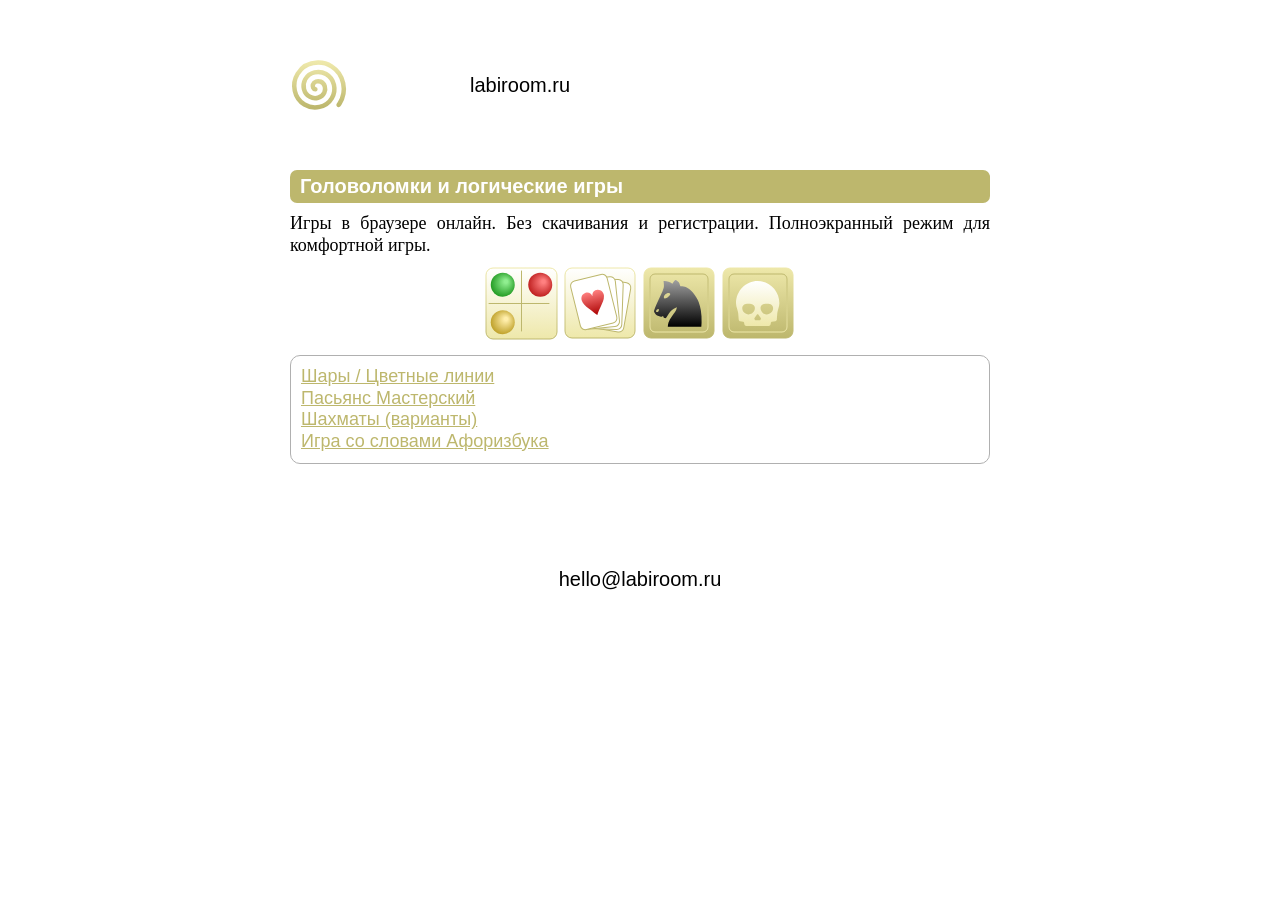
==== index.html @ e0f39457 "changed" ====
<!DOCTYPE html>
<html lang='ru'>
<head>
<meta charset='utf-8'>
<meta name='viewport' content='width=device-width,initial-scale=1.0'>
<title>Головоломки и логические игры онлайн — labiroom.ru</title>
<meta name='description' content='Логические игры в браузере: Color Lines, пасьянс Мастерский, шахматы, игра со словами Афоризбука. Без скачивания и регистрации, есть полноэкранный режим.'>
<link rel='icon' type='image/svg+xml' href='assets/fav.svg'>
<link type='text/css' rel='stylesheet' href='assets/style.css?v=8'>
<script type='text/javascript' src='assets/DrawSVG.js?v=2'></script>

<!-- Yandex.Metrika counter -->
<script type="text/javascript">
    (function(m,e,t,r,i,k,a){
        m[i]=m[i]||function(){(m[i].a=m[i].a||[]).push(arguments)};
        m[i].l=1*new Date();
        for (var j = 0; j < document.scripts.length; j++) {if (document.scripts[j].src === r) { return; }}
        k=e.createElement(t),a=e.getElementsByTagName(t)[0],k.async=1,k.src=r,a.parentNode.insertBefore(k,a)
    })(window, document,'script','https://mc.yandex.ru/metrika/tag.js?id=114252557', 'ym');

    ym(114252557, 'init', {ssr:true, webvisor:true, clickmap:true, ecommerce:"dataLayer", referrer: document.referrer, url: location.href, accurateTrackBounce:true, trackLinks:true});
</script>
<noscript><div><img src="https://mc.yandex.ru/watch/114252557" style="position:absolute; left:-9999px;" alt="" /></div></noscript>
<!-- /Yandex.Metrika counter -->

</head>

<body>

<header>
 <a href='.' aria-label='Главная'><svg id='logo-picture'></svg></a>
 <div>labiroom.ru</div>
 <svg id='navigation-button'></svg>
 <nav id='header-navigation'>
  <ul>
   <li><a href='lines/'>Шары / Цветные линии</a></li>	
   <li><a href='master/'>Пасьянс Мастерский</a></li>	
   <li><a href='chess/'>Шахматы (варианты)</a></li>	
   <li><a href='afor/'>Игра со словами Афоризбука</a></li>	
  </ul>
 </nav>
</header>

<main>

<h1>Головоломки и логические игры</h1>

<p>
Игры в браузере онлайн.
Без скачивания и регистрации.
Полноэкранный режим для комфортной игры.
</p>

<div id='menu-buttons'>
<svg id='btnLines'></svg>
<svg id='btnMaster'></svg>
<svg id='btnChess'></svg>
<svg id='btnAfor'></svg>
</div>

</main>

<footer>
 <nav>
  <ul>
   <li><a href='lines/'>Шары / Цветные линии</a></li>	
   <li><a href='master/'>Пасьянс Мастерский</a></li>	
   <li><a href='chess/'>Шахматы (варианты)</a></li>	
   <li><a href='afor/'>Игра со словами Афоризбука</a></li>	
  </ul>
 </nav>
 <svg id='head-with-gears'></svg>
 <svg id='head-with-brain'></svg>
 <div>hello@labiroom.ru</div>
 <a href='mailto:hello@labiroom.ru'><svg id='write-a-mail-button'></svg></a>
</footer>

</body>

<script>
// create dummy svg defs
var DFS=createSVG(null,0,0,true).getElementsByTagName('defs')[0];
getPaint(DFS);
</script>

<script type='text/javascript' src='assets/HeaderAndFooter.js?v=1'></script>
<script type='text/javascript' src='assets/MenuButtons.js?v=4'></script>

</html>
---- assets/style.css ----
*{padding:0;margin:0;box-sizing:border-box;-webkit-tap-highlight-color:transparent;user-select:none;-webkit-user-select:none;}
html{text-align:center;-webkit-text-size-adjust:100%;text-size-adjust:100%;scroll-behavior:smooth;}
/*body{background: linear-gradient(to bottom, #eee8aa 0%, #fff 30px);*/
body{padding:10px;text-align:center;}
header,main,footer{max-width:700px;margin:0 auto;}

h1{font-size:20px;background:#bdb76d;padding:5px 10px;color:#fff;border-radius:7px;}
h2{font-size:19px;border:1.5px solid #bdb76d;padding:2px 10px;color:#bdb76d;border-radius:7px;}

svg{display:block;margin:0 auto 10px auto;border:0px solid #c0c0c0;}
svg.fs{position:absolute;left:50%;top:50%;transform:translate(-50%,-50%);width:100vw;height:100dvh;margin:0 !important;}

button{padding:0 5px 0 5px;}

p,ul,li{text-align:justify;line-height:1.2;hyphens:auto;}
p.SaidAbout{text-align:center;font-style:italic;color:#808080;}
ul,ol{list-style:none;list-style-position:inside;}
p img,li img{margin-top:10px;}
li::before{display:inline-block;text-align:left;}

div.PixInLine{text-align:center;}
div.PixInLine img{display:inline;}

#picTurn{width:49px;opacity:0.75;}
p img,li img{width:100%;max-width:500px;height:auto;margin-left:auto;margin-right:auto;display:block;}

a,a:link,a:visited,a:hover,a:active,a:focus{text-decoration:underline;outline:none;color:#bdb76d;}
a:hover{color:orange;}
div.JumpToPage a{display:block;}

table{border-collapse:collapse;margin-left:auto;margin-right:auto;}
td{border:1px solid #c0c0c0;padding:5px 10px;}

:focus{outline:none;}

hr{height:1px;border:none;background-color:#a0a0a0;}

/* sans serif font general*/
header,h1,h2,button,nav ul li a,footer{font-family:Arial,sans serif;}

/* serif font general*/
p,a,h3,li{font-family:'Times New Roman',serif;}

/* 18px font-size general */
p,a,h3,button,li{font-size:18px;}

/* left alignment general */
h1,h2,h3,ul,ol,div.JumpToPage{text-align:left;}

/* 10px bottom margin general */
h1,h2,p,table,li,#svgArena,
img,hr,nav,footer,section,div{margin-bottom:10px;}
nav ul li{margin-bottom:0;}

/* allow selection general */
h1,h2,h3,p,ul,ol,li,table td{user-select:text;-webkit-user-select:text;}

/* header */
header{
 display:flex;
 align-items:center;
 justify-content:space-between;
 height:60px;
 margin-bottom:10px;
}
header div{
 flex-grow:1;
 min-width:0;
 font-size:20px;
}

#header-navigation{
 position:fixed;
 top:0;
 left:0;
 width:280px;
 height:100%;
 z-index:1000;
 background:#fff;
 transform:translateX(-100%);
 transition:transform 0.3s ease;
 overflow-y:auto;
 padding:10px;
}
#header-navigation.open{transform: translateX(0);}
#header-navigation li{
 list-style:none;
 position:relative;
 padding-left:18px;
 margin-bottom:5px;
 text-align:left;
}
#header-navigation li::before{
 content:'○';
/*
 content: url("data:image/svg+xml,%3Csvg xmlns='http://www.w3.org/2000/svg' viewBox='0 0 24 24'%3E%3Ccircle cx='12' cy='12' r='6' fill='currentColor'/%3E%3C/svg%3E");
 width: 16px;      /* control size here */
*/
 color:#222;
 position:absolute;
 left:0;
 top:0;
}
#header-navigation a{
 display:inline-block;
 color:#222;
 text-decoration:none;
}
#header-navigation a:hover { background: #eee8aa; }

/* main menu buttons */
#menu-buttons{
 text-align:center;
 margin-bottom:10px;
}
#menu-buttons svg{
 width:75px;
 height:75px;
 display:inline;
 margin:0;
}

/* footer */
footer nav{border:1px solid #b0b0b0;padding:10px;border-radius:10px;}
footer div{font-size:20px;}
#head-with-gears,#head-with-brain{width:80px;height:80px;display:inline;}
#head-with-gears{margin-right:10px;}
#write-a-mail-button{width:60px;height:50px;display:block;}
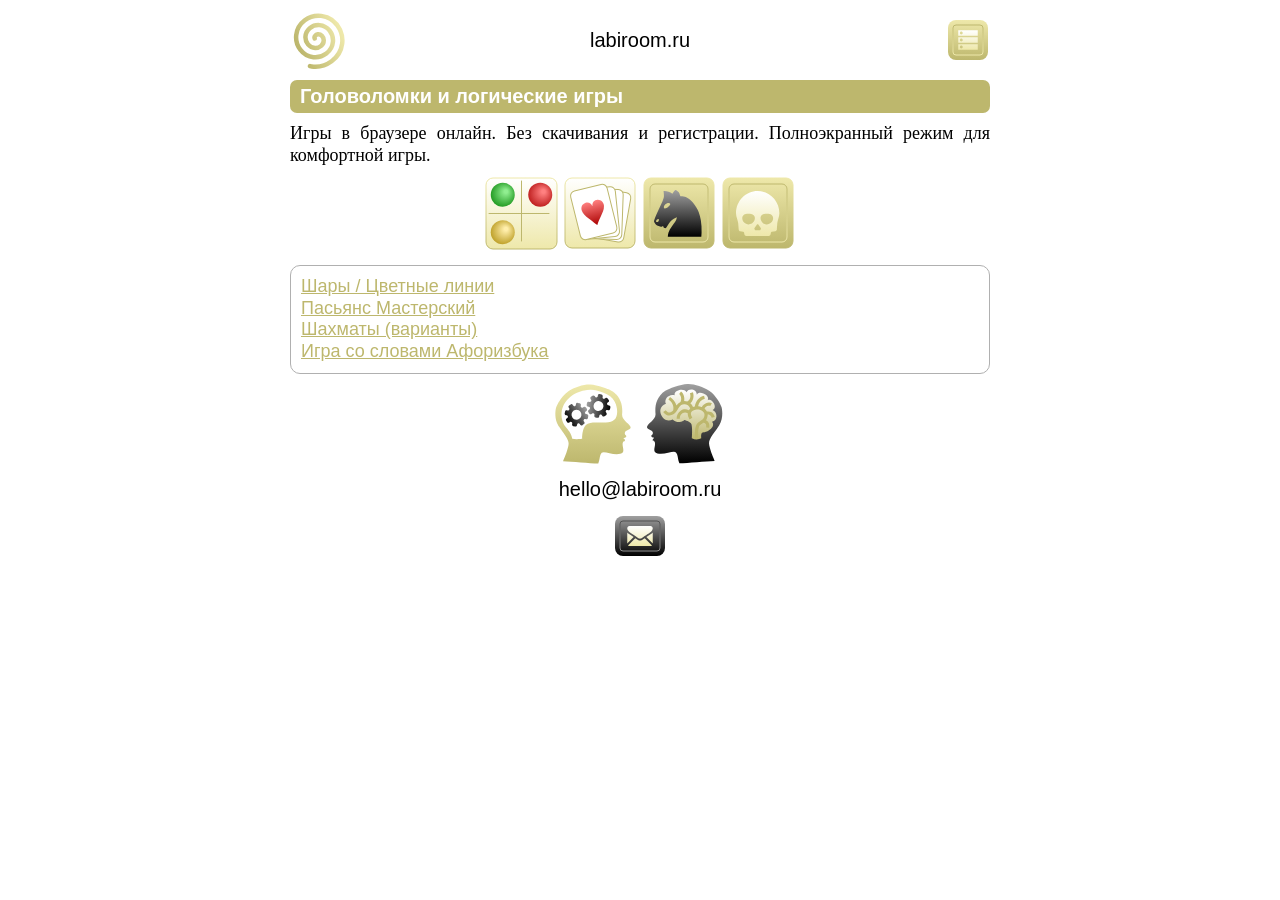
==== commit e1fad22f: "the spinner made on the main page" ====
--- a/index.html
+++ b/index.html
@@ -86,4 +86,10 @@
 <script type='text/javascript' src='assets/HeaderAndFooter.js?v=1'></script>
 <script type='text/javascript' src='assets/MenuButtons.js?v=4'></script>
 
+<script>
+PIC_logo.isOn=false;
+PIC_logo.nSpeed=50;
+PIC_logo.anim(true);
+</script>
+
 </html>
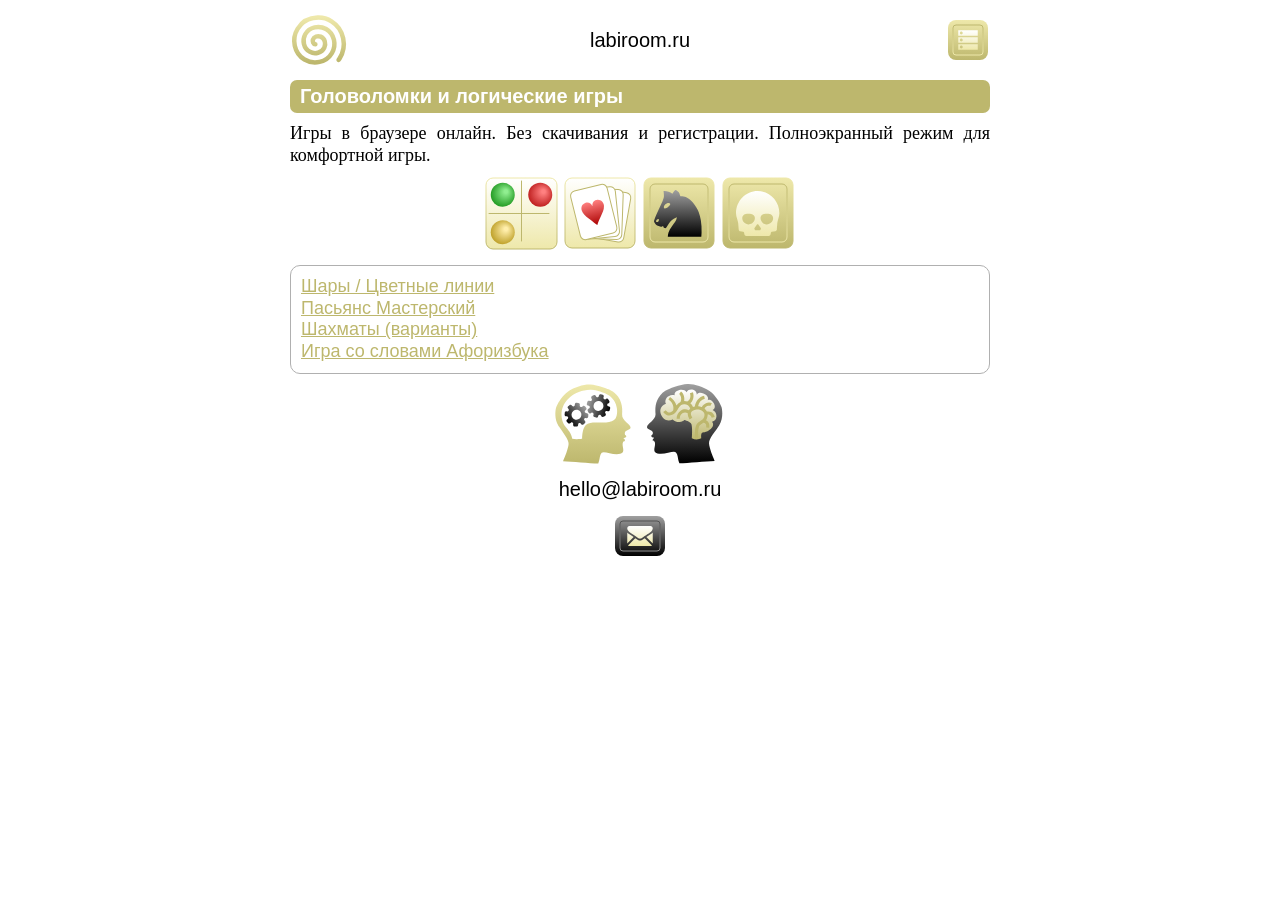
==== commit 00664c40: "the side menu changed" ====
--- a/index.html
+++ b/index.html
@@ -7,6 +7,7 @@
 <meta name='description' content='Логические игры в браузере: Color Lines, пасьянс Мастерский, шахматы, игра со словами Афоризбука. Без скачивания и регистрации, есть полноэкранный режим.'>
 <link rel='icon' type='image/svg+xml' href='assets/fav.svg'>
 <link type='text/css' rel='stylesheet' href='assets/style.css?v=8'>
+<link type='text/css' rel='stylesheet' href='assets/MarkerSVG.css?v=8'>
 <script type='text/javascript' src='assets/DrawSVG.js?v=2'></script>
 
 <!-- Yandex.Metrika counter -->
@@ -33,10 +34,11 @@
  <svg id='navigation-button'></svg>
  <nav id='header-navigation'>
   <ul>
-   <li><a href='lines/'>Шары / Цветные линии</a></li>	
-   <li><a href='master/'>Пасьянс Мастерский</a></li>	
-   <li><a href='chess/'>Шахматы (варианты)</a></li>	
-   <li><a href='afor/'>Игра со словами Афоризбука</a></li>	
+   <li class='home'><a href='.'>Главная</a></li>	
+   <li class='lines'><a href='lines/'>Шары / Цветные линии</a></li>	
+   <li class='spade'><a href='master/'>Пасьянс Мастерский</a></li>	
+   <li class='chess'><a href='chess/'>Шахматы (варианты)</a></li>	
+   <li class='scull'><a href='afor/'>Игра со словами Афоризбука</a></li>	
   </ul>
  </nav>
 </header>
@@ -86,10 +88,4 @@
 <script type='text/javascript' src='assets/HeaderAndFooter.js?v=1'></script>
 <script type='text/javascript' src='assets/MenuButtons.js?v=4'></script>
 
-<script>
-PIC_logo.isOn=false;
-PIC_logo.nSpeed=50;
-PIC_logo.anim(true);
-</script>
-
 </html>
--- a/assets/style.css
+++ b/assets/style.css
@@ -81,21 +81,19 @@
  transition:transform 0.3s ease;
  overflow-y:auto;
  padding:10px;
+background: linear-gradient(to left, #eee8aa 0%, #fff 15%);
 }
 #header-navigation.open{transform: translateX(0);}
 #header-navigation li{
  list-style:none;
  position:relative;
- padding-left:18px;
+ padding-left:25px;
  margin-bottom:5px;
  text-align:left;
 }
 #header-navigation li::before{
  content:'○';
-/*
- content: url("data:image/svg+xml,%3Csvg xmlns='http://www.w3.org/2000/svg' viewBox='0 0 24 24'%3E%3Ccircle cx='12' cy='12' r='6' fill='currentColor'/%3E%3C/svg%3E");
- width: 16px;      /* control size here */
-*/
+ width: 16px;
  color:#222;
  position:absolute;
  left:0;
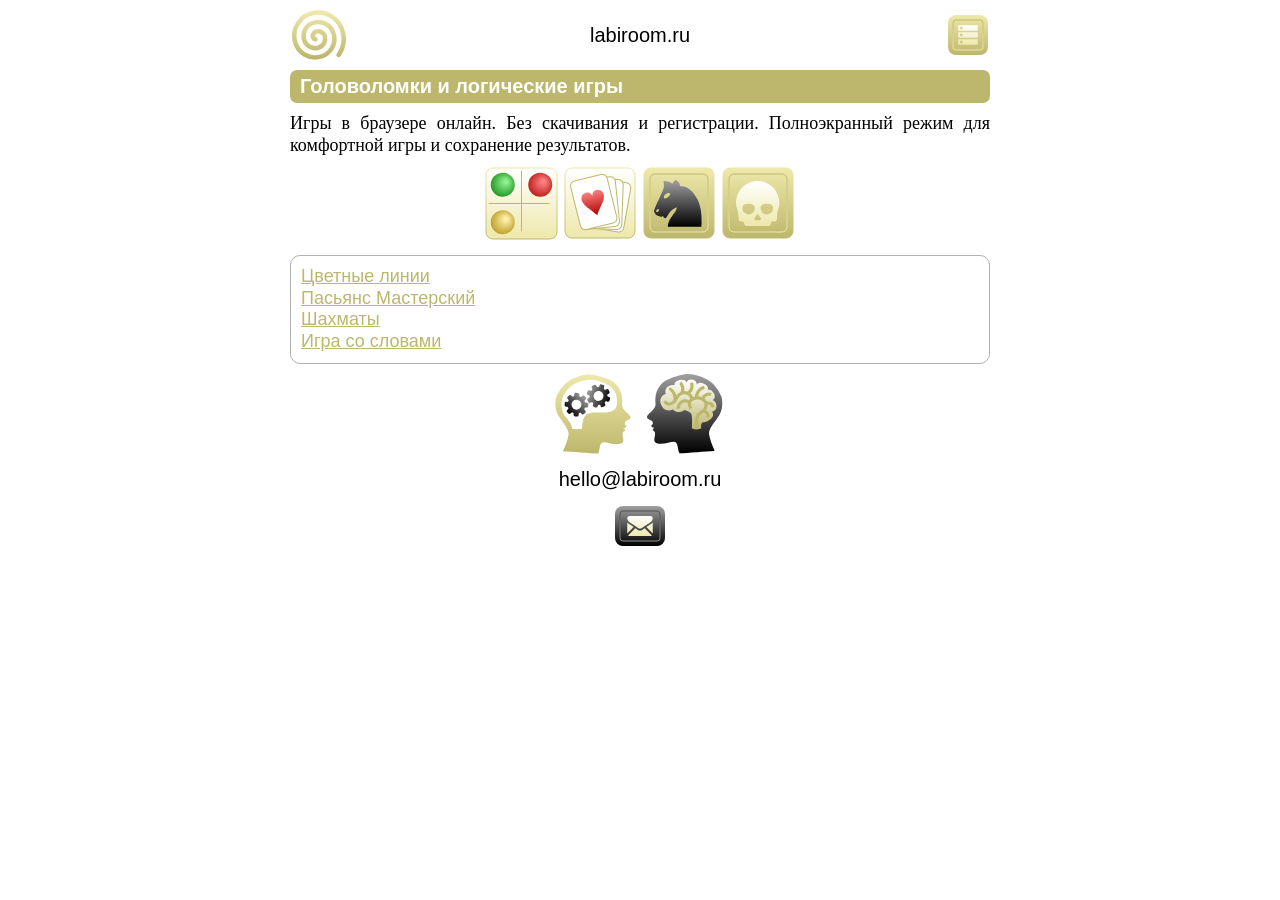
==== commit 7c796fdb: "folders renamed" ====
--- a/index.html
+++ b/index.html
@@ -7,7 +7,6 @@
 <meta name='description' content='Логические игры в браузере: Color Lines, пасьянс Мастерский, шахматы, игра со словами Афоризбука. Без скачивания и регистрации, есть полноэкранный режим.'>
 <link rel='icon' type='image/svg+xml' href='assets/fav.svg'>
 <link type='text/css' rel='stylesheet' href='assets/style.css?v=8'>
-<link type='text/css' rel='stylesheet' href='assets/MarkerSVG.css?v=8'>
 <script type='text/javascript' src='assets/DrawSVG.js?v=2'></script>
 
 <!-- Yandex.Metrika counter -->
@@ -34,11 +33,11 @@
  <svg id='navigation-button'></svg>
  <nav id='header-navigation'>
   <ul>
-   <li class='home'><a href='.'>Главная</a></li>	
-   <li class='lines'><a href='lines/'>Шары / Цветные линии</a></li>	
-   <li class='spade'><a href='master/'>Пасьянс Мастерский</a></li>	
-   <li class='chess'><a href='chess/'>Шахматы (варианты)</a></li>	
-   <li class='scull'><a href='afor/'>Игра со словами Афоризбука</a></li>	
+   <li><a href='.'>Главная</a></li>	
+   <li><a href='color-lines/'>Цветные линии</a></li>	
+   <li><a href='master/'>Пасьянс Мастерский</a></li>	
+   <li><a href='chess-variants/'>Шахматы</a></li>	
+   <li><a href='aforizbuka/'>Игра со словами</a></li>	
   </ul>
  </nav>
 </header>
@@ -50,14 +49,14 @@
 <p>
 Игры в браузере онлайн.
 Без скачивания и регистрации.
-Полноэкранный режим для комфортной игры.
+Полноэкранный режим для комфортной игры и сохранение результатов.
 </p>
 
 <div id='menu-buttons'>
-<svg id='btnLines'></svg>
-<svg id='btnMaster'></svg>
-<svg id='btnChess'></svg>
-<svg id='btnAfor'></svg>
+ <svg id='btnLines'></svg>
+ <svg id='btnMaster'></svg>
+ <svg id='btnChess'></svg>
+ <svg id='btnAfor'></svg>
 </div>
 
 </main>
@@ -65,10 +64,10 @@
 <footer>
  <nav>
   <ul>
-   <li><a href='lines/'>Шары / Цветные линии</a></li>	
+   <li><a href='color-lines/'>Цветные линии</a></li>	
    <li><a href='master/'>Пасьянс Мастерский</a></li>	
-   <li><a href='chess/'>Шахматы (варианты)</a></li>	
-   <li><a href='afor/'>Игра со словами Афоризбука</a></li>	
+   <li><a href='chess-variants/'>Шахматы</a></li>	
+   <li><a href='aforizbuka/'>Игра со словами</a></li>	
   </ul>
  </nav>
  <svg id='head-with-gears'></svg>
--- a/assets/style.css
+++ b/assets/style.css
@@ -36,7 +36,7 @@
 hr{height:1px;border:none;background-color:#a0a0a0;}
 
 /* sans serif font general*/
-header,h1,h2,button,nav ul li a,footer{font-family:Arial,sans serif;}
+header,h1,h2,button,nav ul li a,footer,div.JumpToPage a{font-family:Arial,sans serif;}
 
 /* serif font general*/
 p,a,h3,li{font-family:'Times New Roman',serif;}
@@ -61,8 +61,9 @@
  align-items:center;
  justify-content:space-between;
  height:60px;
- margin-bottom:10px;
+ margin-bottom:0px;
 }
+#logo-picture{width:60px;height:60px;}
 header div{
  flex-grow:1;
  min-width:0;
@@ -92,19 +93,33 @@
  text-align:left;
 }
 #header-navigation li::before{
- content:'○';
- width: 16px;
- color:#222;
+ content: url("data:image/svg+xml,%3Csvg xmlns='http://www.w3.org/2000/svg' viewBox='0 0 25 25'%3E \
+%3Cdefs%3E \
+%3ClinearGradient id='g' x1='0' y1='0' x2='0' y2='1'%3E \
+%3Cstop offset='0' stop-color='%23eee8aa'/%3E \
+%3Cstop offset='1' stop-color='%23bdb76d'/%3E \
+%3C/linearGradient%3E \
+%3C/defs%3E \
+%3Ccircle cx='12.5' cy='12.5' r='10' fill='url(%23g)'/%3E \
+%3C/svg%3E");
+ width:16px;
+ color:#bdb76d;
+ font-weight:bold;
  position:absolute;
  left:0;
- top:0;
+ top:3px;
+}
+#header-navigation li:first-child::before {
+content: url("data:image/svg+xml,%3Csvg xmlns='http://www.w3.org/2000/svg' viewBox='-1 -1 302 302'%3E\
+%3Cpath fill='%23707070' d='M 150 0 C 147.7 0 145.3 0.9 143.5 2.6 L 4.6 135.7 C 1.7 138.7 0 142.7 0 146.9 C 0 155.5 7 162.5 15.6 162.5 L 37.5 162.5 L 37.5 281.2 C 37.5 291.6 45.9 300 56.2 300 L 109.4 300 C 114.6 300 118.8 295.8 118.8 290.6 L 118.8 209.4 C 118.8 207.7 120.1 206.2 121.9 206.2 L 178.1 206.2 C 179.8 206.2 181.2 207.7 181.2 209.4 L 181.2 290.6 C 181.2 295.8 185.4 300 190.6 300 L 243.8 300 C 254.1 300 262.5 291.6 262.5 281.2 L 262.5 162.5 L 284.4 162.5 C 293 162.5 300 155.5 300 146.9 C 300 142.7 298.3 138.7 295.2 135.6 L 156.5 2.6 C 154.7 0.9 152.3 -0 150 0 z'/%3E\
+%3C/svg%3E");
 }
 #header-navigation a{
  display:inline-block;
  color:#222;
  text-decoration:none;
 }
-#header-navigation a:hover { background: #eee8aa; }
+#header-navigation a:hover{color:orange;}
 
 /* main menu buttons */
 #menu-buttons{
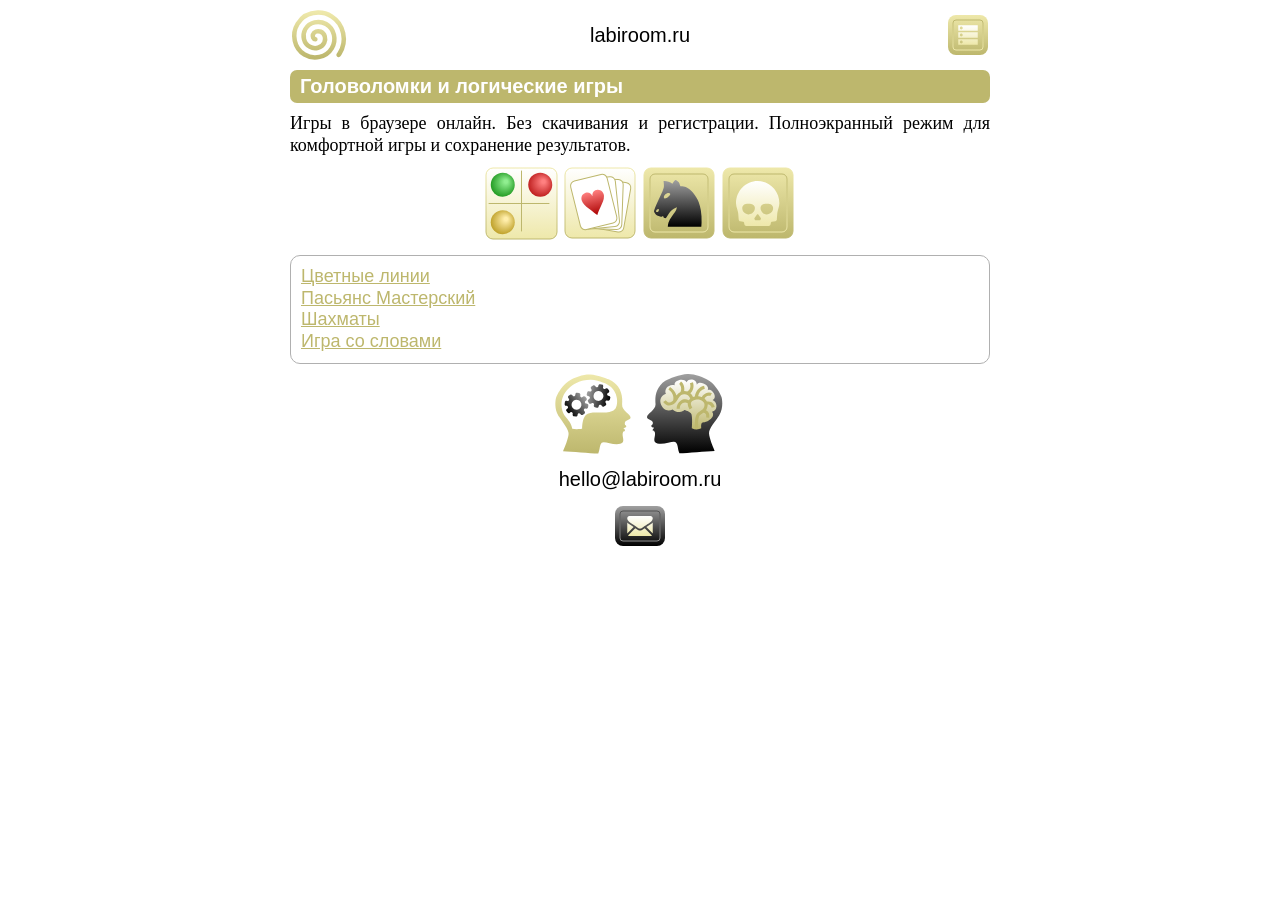
==== commit 4c8fefd2: "zoom added" ====
--- a/index.html
+++ b/index.html
@@ -5,9 +5,6 @@
 <meta name='viewport' content='width=device-width,initial-scale=1.0'>
 <title>Головоломки и логические игры онлайн — labiroom.ru</title>
 <meta name='description' content='Логические игры в браузере: Color Lines, пасьянс Мастерский, шахматы, игра со словами Афоризбука. Без скачивания и регистрации, есть полноэкранный режим.'>
-<link rel='icon' type='image/svg+xml' href='assets/fav.svg'>
-<link type='text/css' rel='stylesheet' href='assets/style.css?v=8'>
-<script type='text/javascript' src='assets/DrawSVG.js?v=2'></script>
 
 <!-- Yandex.Metrika counter -->
 <script type="text/javascript">
@@ -22,6 +19,10 @@
 </script>
 <noscript><div><img src="https://mc.yandex.ru/watch/114252557" style="position:absolute; left:-9999px;" alt="" /></div></noscript>
 <!-- /Yandex.Metrika counter -->
+
+<link rel='icon' type='image/svg+xml' href='assets/fav.svg'>
+<link rel='stylesheet' href='assets/style.css?v=8'>
+<script src='assets/DrawSVG.js?v=2'></script>
 
 </head>
 
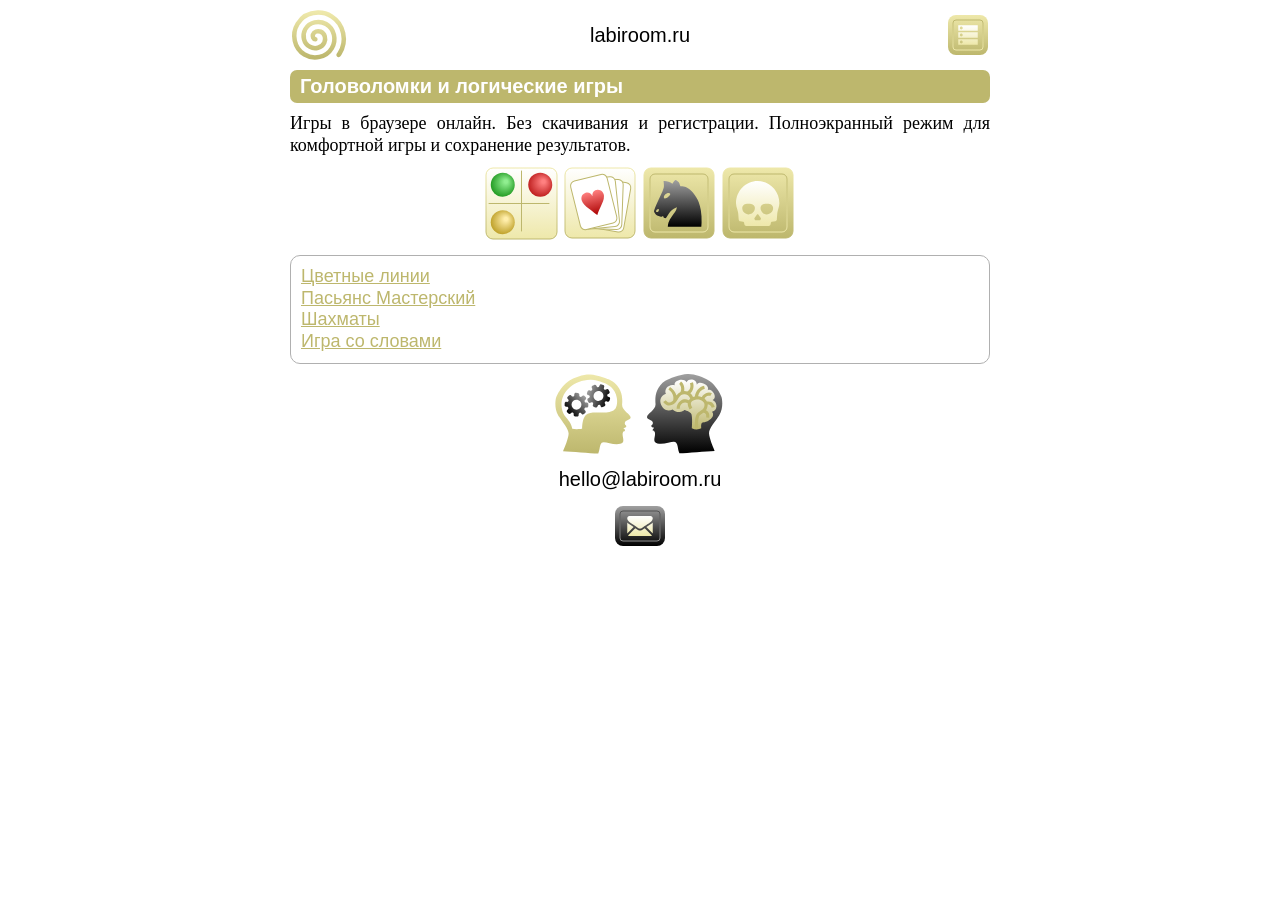
==== commit 436ecbf8: "favicons added" ====
--- a/index.html
+++ b/index.html
@@ -20,9 +20,12 @@
 <noscript><div><img src="https://mc.yandex.ru/watch/114252557" style="position:absolute; left:-9999px;" alt="" /></div></noscript>
 <!-- /Yandex.Metrika counter -->
 
-<link rel='icon' type='image/svg+xml' href='assets/fav.svg'>
-<link rel='stylesheet' href='assets/style.css?v=8'>
-<script src='assets/DrawSVG.js?v=2'></script>
+<link rel="icon" type="image/svg+xml" href="/favicon.svg">
+<link rel="icon" type="image/png" href="/favicon.png">
+<link rel="apple-touch-icon" href="/apple-touch-icon.png">
+
+<link rel='stylesheet' href='assets/style.css'>
+<script src='assets/DrawSVG.js'></script>
 
 </head>
 
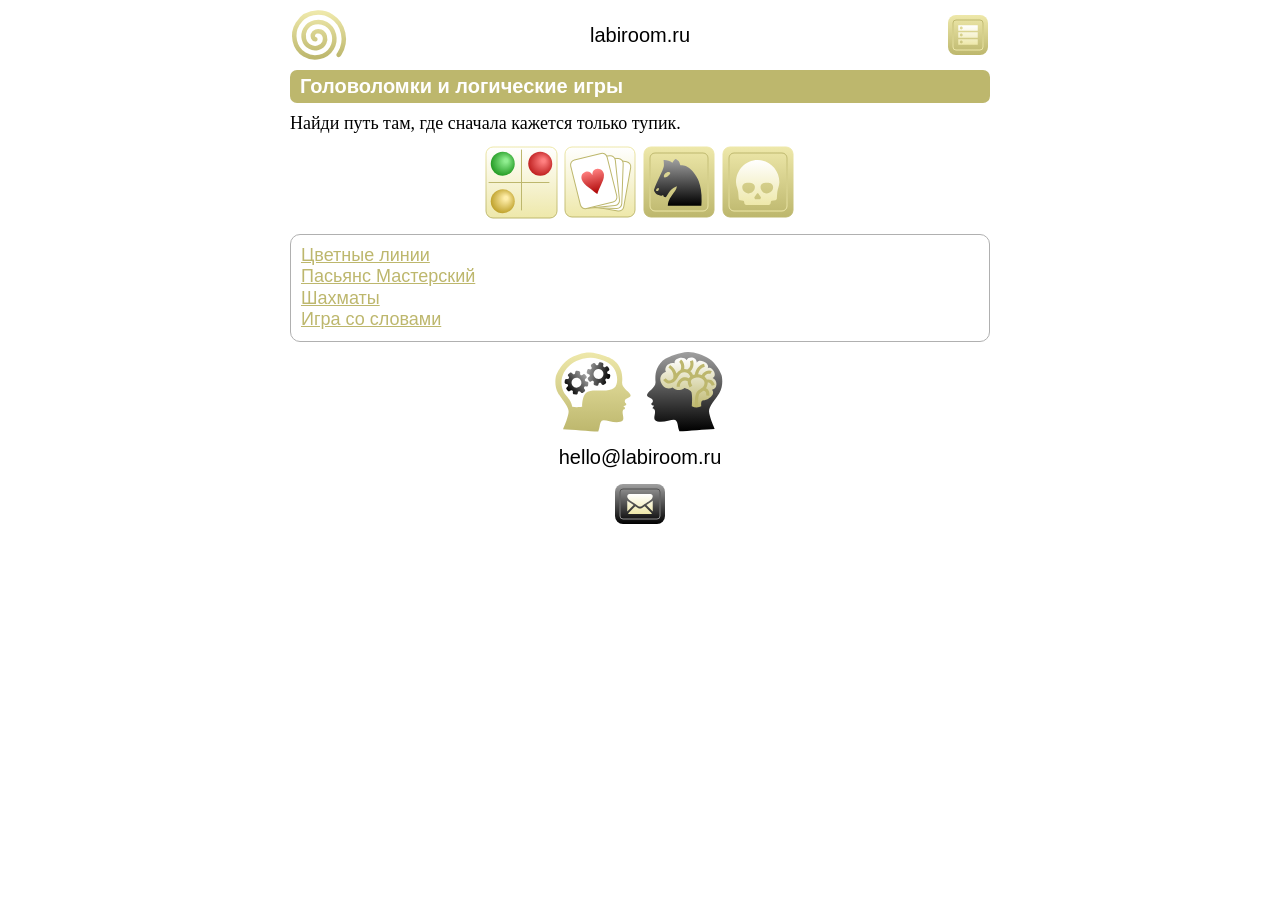
==== commit c537ee04: "main meta tags changed" ====
--- a/index.html
+++ b/index.html
@@ -3,8 +3,8 @@
 <head>
 <meta charset='utf-8'>
 <meta name='viewport' content='width=device-width,initial-scale=1.0'>
-<title>Головоломки и логические игры онлайн — labiroom.ru</title>
-<meta name='description' content='Логические игры в браузере: Color Lines, пасьянс Мастерский, шахматы, игра со словами Афоризбука. Без скачивания и регистрации, есть полноэкранный режим.'>
+<title>Логические игры и головоломки без рекламы</title>
+<meta name="description" content="Для прокачки мозга: пасьянс Мастерский, Color Lines, шахматы и другие головоломки. Без регистрации и установки.">
 
 <!-- Yandex.Metrika counter -->
 <script type="text/javascript">
@@ -51,9 +51,7 @@
 <h1>Головоломки и логические игры</h1>
 
 <p>
-Игры в браузере онлайн.
-Без скачивания и регистрации.
-Полноэкранный режим для комфортной игры и сохранение результатов.
+Найди путь там, где сначала кажется только тупик.
 </p>
 
 <div id='menu-buttons'>
--- a/assets/style.css
+++ b/assets/style.css
@@ -22,7 +22,8 @@
 div.PixInLine img{display:inline;}
 
 #picTurn{width:49px;opacity:0.75;}
-p img,li img{width:100%;max-width:500px;height:auto;margin-left:auto;margin-right:auto;display:block;}
+p img,li img,
+figure img{width:100%;max-width:500px;height:auto;margin-left:auto;margin-right:auto;display:block;}
 
 a,a:link,a:visited,a:hover,a:active,a:focus{text-decoration:underline;outline:none;color:#bdb76d;}
 a:hover{color:orange;}
@@ -39,21 +40,23 @@
 header,h1,h2,button,nav ul li a,footer,div.JumpToPage a{font-family:Arial,sans serif;}
 
 /* serif font general*/
-p,a,h3,li{font-family:'Times New Roman',serif;}
+p,a,h3,li,figcaption{font-family:'Times New Roman',serif;}
 
 /* 18px font-size general */
-p,a,h3,button,li{font-size:18px;}
+p,a,h3,button,li,figcaption{font-size:18px;}
 
 /* left alignment general */
 h1,h2,h3,ul,ol,div.JumpToPage{text-align:left;}
 
 /* 10px bottom margin general */
-h1,h2,p,table,li,#svgArena,
+h1,h2,p,table,li,#svgArena,figure,
 img,hr,nav,footer,section,div{margin-bottom:10px;}
 nav ul li{margin-bottom:0;}
 
 /* allow selection general */
 h1,h2,h3,p,ul,ol,li,table td{user-select:text;-webkit-user-select:text;}
+
+figcaption{color:#808080;font-style:italic;}
 
 /* header */
 header{
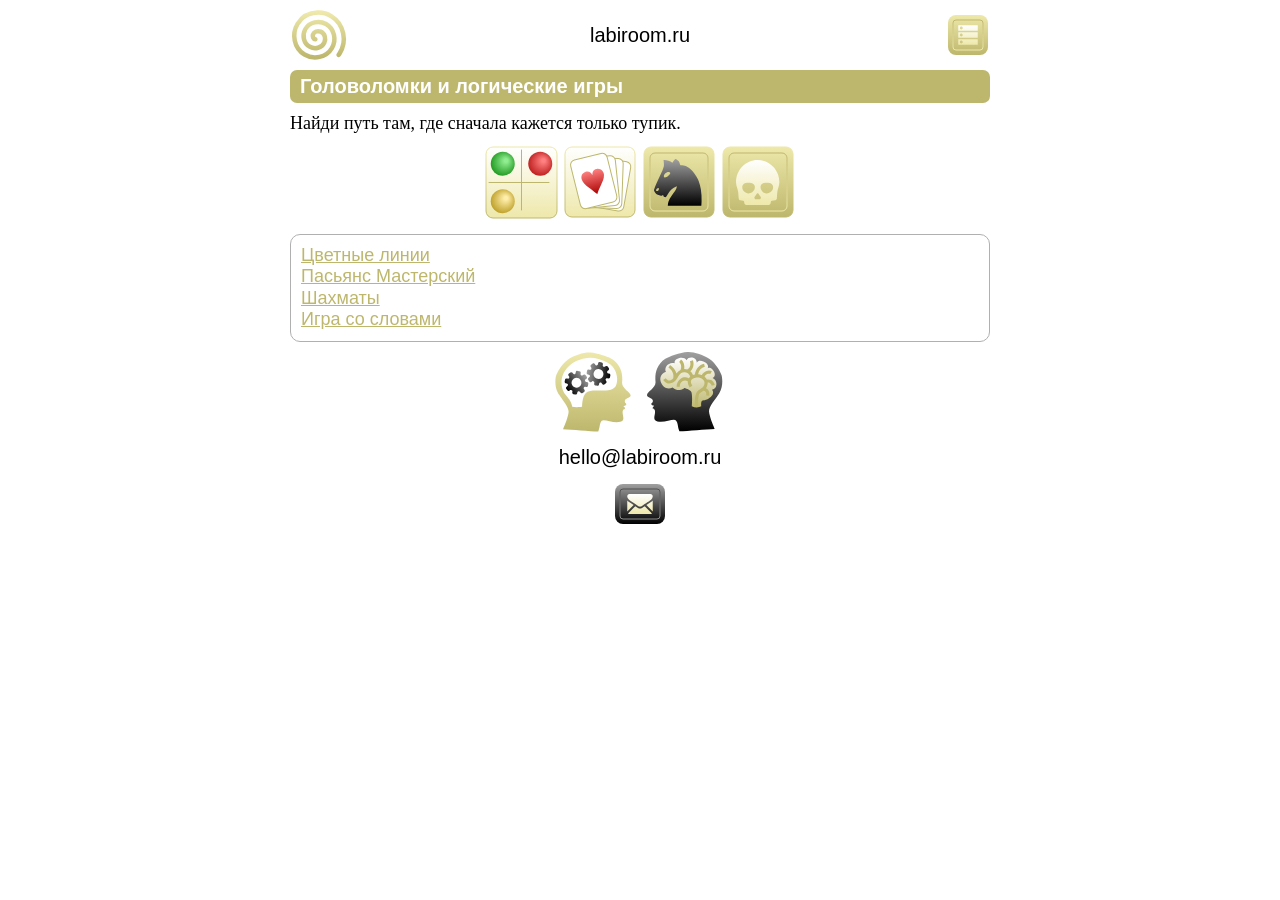
==== commit e5fa1d48: "meta tags changed" ====
--- a/index.html
+++ b/index.html
@@ -3,7 +3,7 @@
 <head>
 <meta charset='utf-8'>
 <meta name='viewport' content='width=device-width,initial-scale=1.0'>
-<title>Логические игры и головоломки без рекламы</title>
+<title>Игры для развития логики и тренировки ума</title>
 <meta name="description" content="Для прокачки мозга: пасьянс Мастерский, Color Lines, шахматы и другие головоломки. Без регистрации и установки.">
 
 <!-- Yandex.Metrika counter -->
